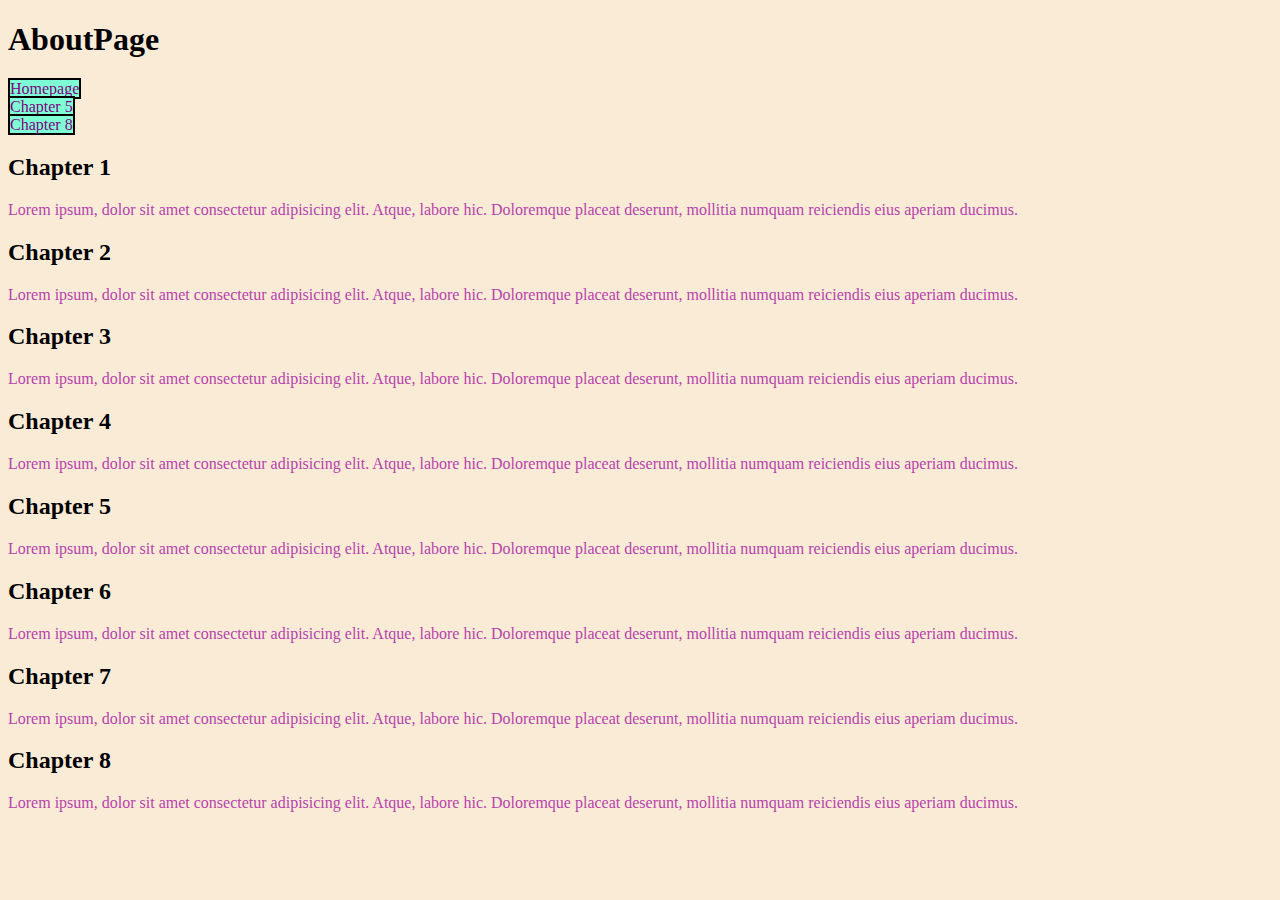
==== about.html @ 5feddb19 "lect4" ====
<!DOCTYPE html>
<html lang="en">
<head>
    <meta charset="UTF-8">
    <meta name="viewport" content="width=device-width, initial-scale=1.0">
    <title>AboutPage</title>
    <link rel="stylesheet" href="./style.css">
</head>

<body>
    <h1>AboutPage</h1>
    <a href="index.html">Homepage</a> <br>
    <a href="#5">Chapter 5</a> <br>
    <a href="#8">Chapter 8</a> <br>
    <h2>Chapter 1</h2>
    <p>Lorem ipsum, dolor sit amet consectetur adipisicing elit. Atque, labore hic. Doloremque placeat deserunt, mollitia numquam reiciendis eius aperiam ducimus.</p>
    <h2>Chapter 2</h2>
    <p>Lorem ipsum, dolor sit amet consectetur adipisicing elit. Atque, labore hic. Doloremque placeat deserunt, mollitia numquam reiciendis eius aperiam ducimus.</p>
    <h2>Chapter 3</h2>
    <p>Lorem ipsum, dolor sit amet consectetur adipisicing elit. Atque, labore hic. Doloremque placeat deserunt, mollitia numquam reiciendis eius aperiam ducimus.</p>
    <h2>Chapter 4</h2>
    <p>Lorem ipsum, dolor sit amet consectetur adipisicing elit. Atque, labore hic. Doloremque placeat deserunt, mollitia numquam reiciendis eius aperiam ducimus.</p>
    <h2 id="5">Chapter 5</h2>
    <p>Lorem ipsum, dolor sit amet consectetur adipisicing elit. Atque, labore hic. Doloremque placeat deserunt, mollitia numquam reiciendis eius aperiam ducimus.</p>
    <h2>Chapter 6</h2>
    <p>Lorem ipsum, dolor sit amet consectetur adipisicing elit. Atque, labore hic. Doloremque placeat deserunt, mollitia numquam reiciendis eius aperiam ducimus.</p>
    <h2>Chapter 7</h2>
    <p>Lorem ipsum, dolor sit amet consectetur adipisicing elit. Atque, labore hic. Doloremque placeat deserunt, mollitia numquam reiciendis eius aperiam ducimus.</p>
    <h2 id="8">Chapter 8</h2>
    <p>Lorem ipsum, dolor sit amet consectetur adipisicing elit. Atque, labore hic. Doloremque placeat deserunt, mollitia numquam reiciendis eius aperiam ducimus.</p>
</body>

</html>
---- style.css ----
.submit{
    width: 100px;
    height: 40px;
    background-color: blue;
    color: white;
}
input{
    width: 200px;
    height: 40px;
    display: block;
}
.checkbox,.radio{
    width: auto;
    height: auto;
    display: inline;
}
p{
    color: #b743ab;
}
body{
    background-color: antiquewhite;
}
a{
    text-decoration: none;
    color: purple;
    background-color: aquamarine;
    border: 2px solid black;
    border-collapse: collapse;
}
html{
    scroll-behavior: smooth;
}
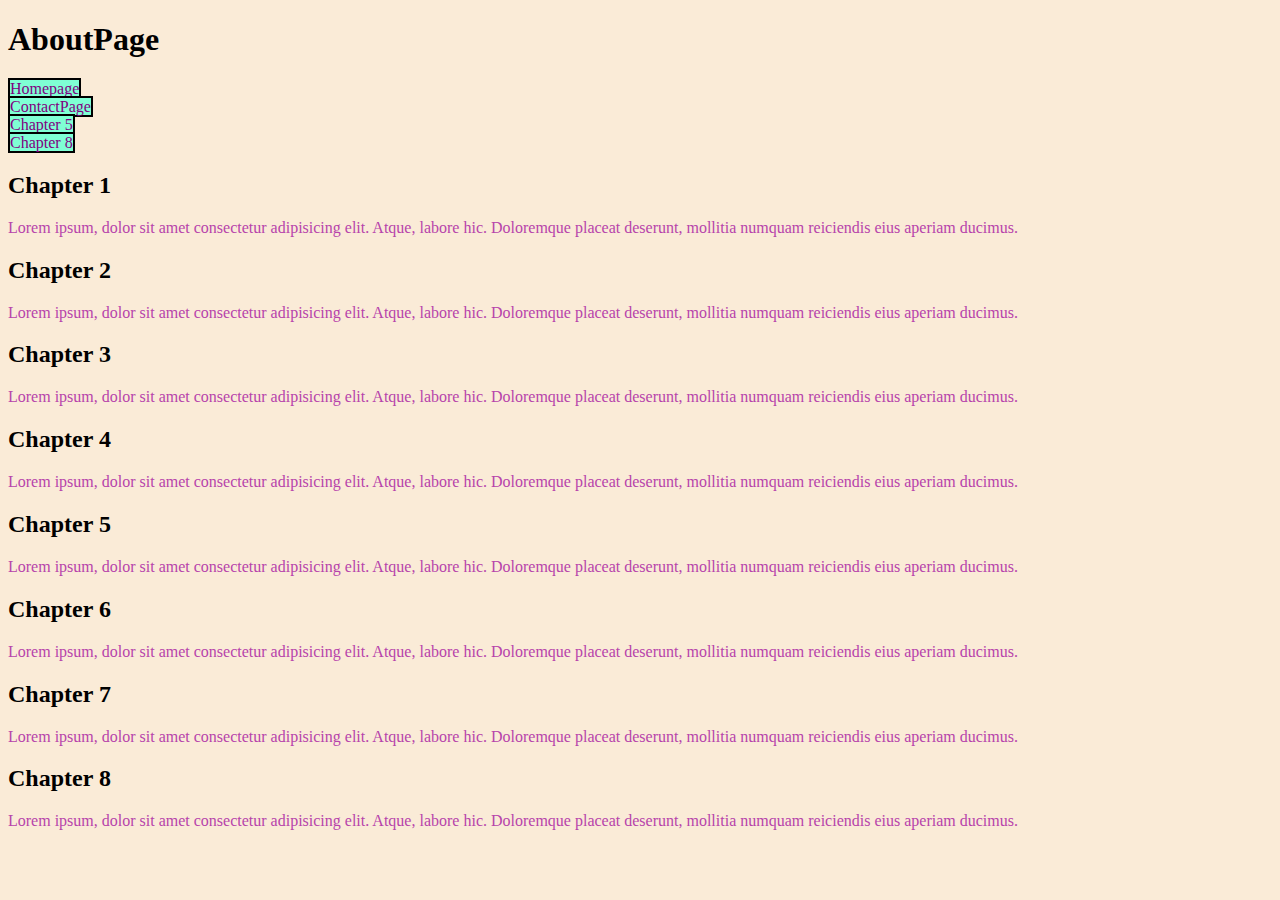
==== commit 6d729434: "edit" ====
--- a/about.html
+++ b/about.html
@@ -10,6 +10,7 @@
 <body>
     <h1>AboutPage</h1>
     <a href="index.html">Homepage</a> <br>
+    <a href="contact.html">ContactPage</a> <br>
     <a href="#5">Chapter 5</a> <br>
     <a href="#8">Chapter 8</a> <br>
     <h2>Chapter 1</h2>
